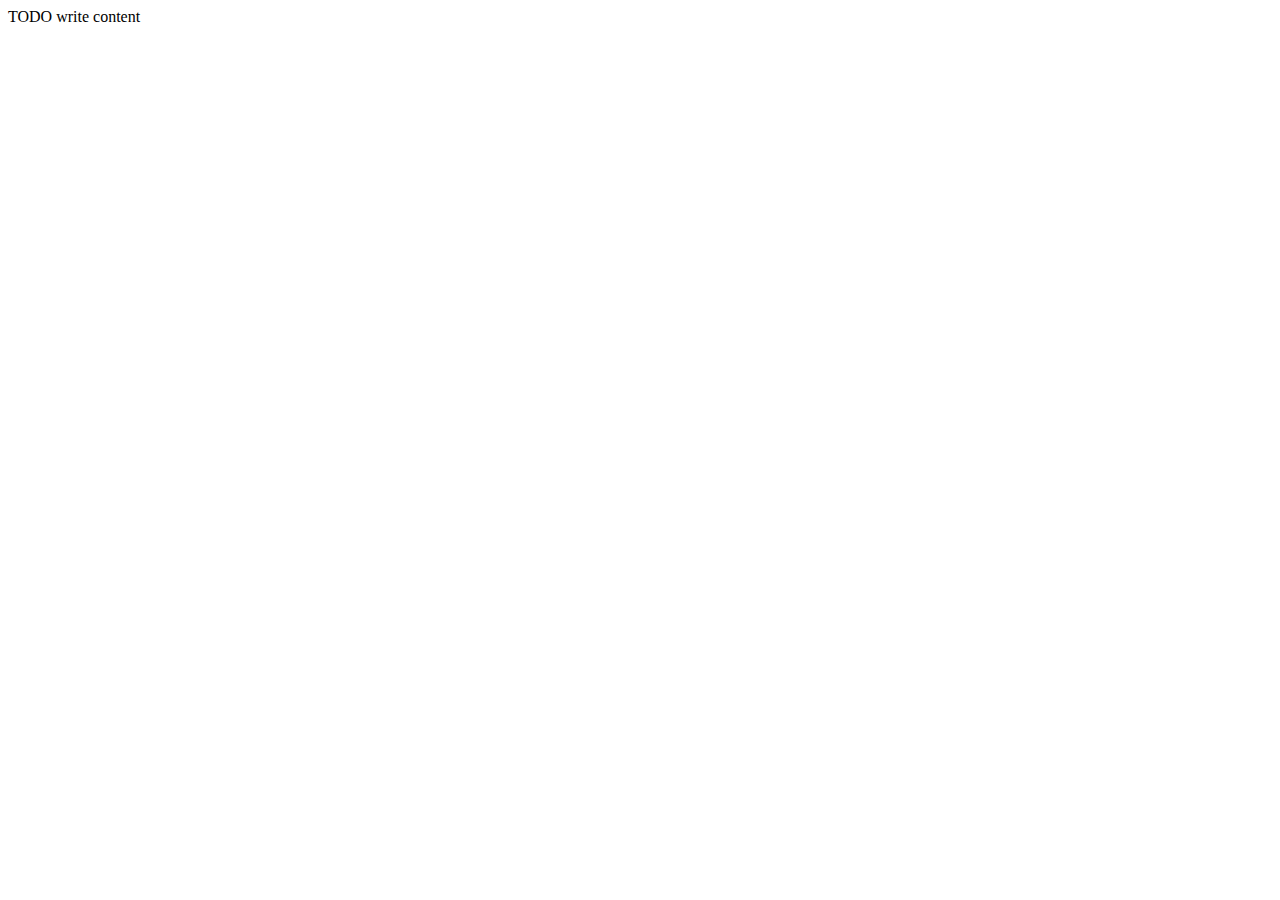
==== public_html/index.html @ 6c190f0f "commit" ====
<!DOCTYPE html>
<!--
To change this license header, choose License Headers in Project Properties.
To change this template file, choose Tools | Templates
and open the template in the editor.
-->
<html>
    <head>
        <title>TODO supply a title</title>
        <meta charset="UTF-8">
        <meta name="viewport" content="width=device-width, initial-scale=1.0">
    </head>
    <body>
        <div>TODO write content</div>
    </body>
</html>
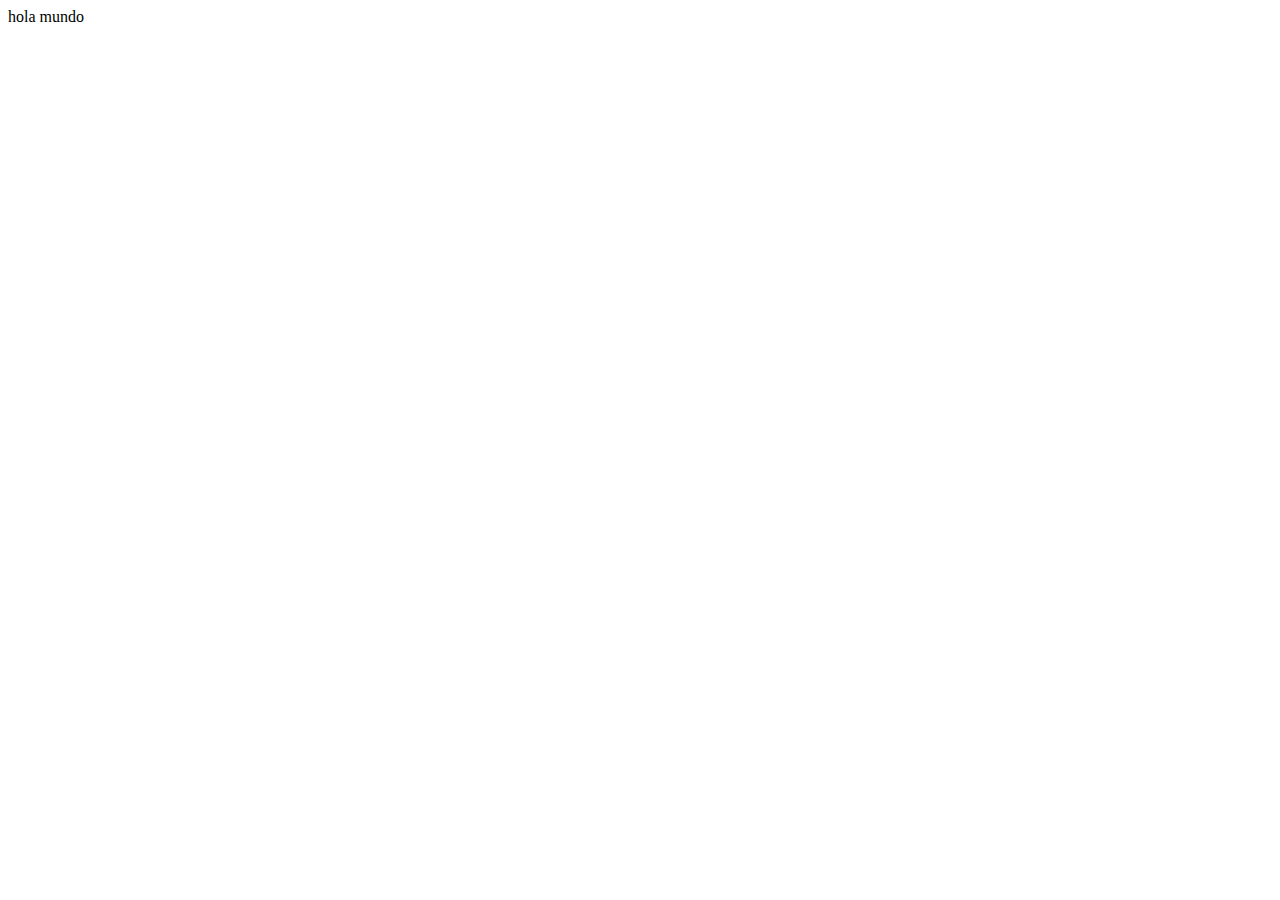
==== commit 3cabbcb1: "se modifica el index" ====
--- a/public_html/index.html
+++ b/public_html/index.html
@@ -6,11 +6,11 @@
 -->
 <html>
     <head>
-        <title>TODO supply a title</title>
+        <title>Index </title>
         <meta charset="UTF-8">
         <meta name="viewport" content="width=device-width, initial-scale=1.0">
     </head>
     <body>
-        <div>TODO write content</div>
+        <div>hola mundo</div>
     </body>
 </html>
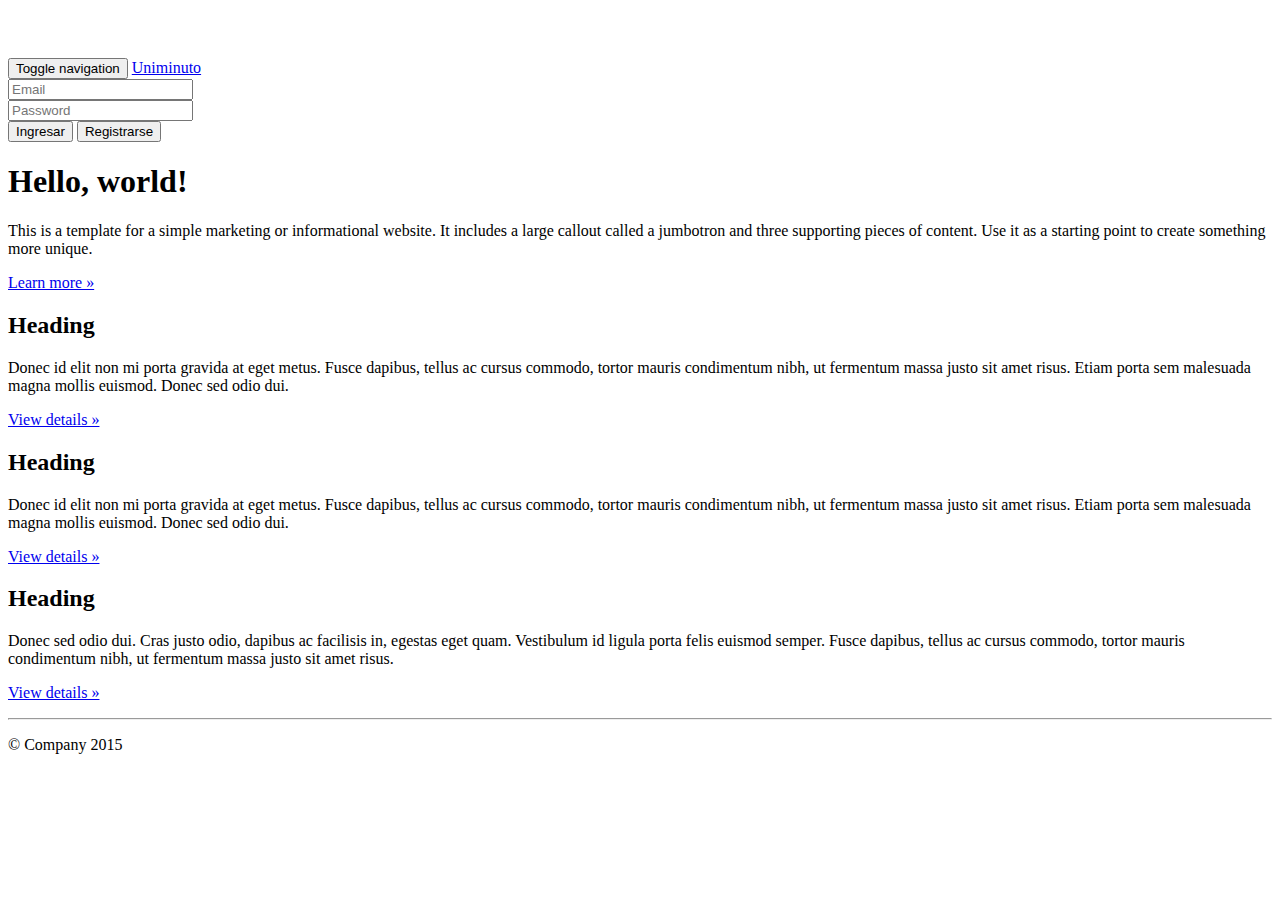
==== commit ce06e75c: "se agrega las pagina sin funciones javascript" ====
--- a/public_html/index.html
+++ b/public_html/index.html
@@ -1,16 +1,107 @@
-<!DOCTYPE html>
-<!--
-To change this license header, choose License Headers in Project Properties.
-To change this template file, choose Tools | Templates
-and open the template in the editor.
--->
-<html>
+<!doctype html>
+<!--[if lt IE 7]>      <html class="no-js lt-ie9 lt-ie8 lt-ie7" lang=""> <![endif]-->
+<!--[if IE 7]>         <html class="no-js lt-ie9 lt-ie8" lang=""> <![endif]-->
+<!--[if IE 8]>         <html class="no-js lt-ie9" lang=""> <![endif]-->
+<!--[if gt IE 8]><!--> <html class="no-js" lang=""> <!--<![endif]-->
     <head>
-        <title>Index </title>
-        <meta charset="UTF-8">
-        <meta name="viewport" content="width=device-width, initial-scale=1.0">
+        <meta charset="utf-8">
+        <meta http-equiv="X-UA-Compatible" content="IE=edge,chrome=1">
+        <title></title>
+        <meta name="description" content="">
+        <meta name="viewport" content="width=device-width, initial-scale=1">
+        <link rel="apple-touch-icon" href="apple-touch-icon.png">
+
+        <link rel="stylesheet" href="css/bootstrap.min.css">
+        <style>
+            body {
+                padding-top: 50px;
+                padding-bottom: 20px;
+            }
+        </style>
+        <link rel="stylesheet" href="css/bootstrap-theme.min.css">
+        <link rel="stylesheet" href="css/main.css">
+
+        <script src="js/vendor/modernizr-2.8.3-respond-1.4.2.min.js"></script>
     </head>
     <body>
-        <div>hola mundo</div>
+        <!--[if lt IE 8]>
+            <p class="browserupgrade">You are using an <strong>outdated</strong> browser. Please <a href="http://browsehappy.com/">upgrade your browser</a> to improve your experience.</p>
+        <![endif]-->
+    <nav class="navbar navbar-inverse navbar-fixed-top" role="navigation">
+      <div class="container">
+        <div class="navbar-header">
+          <button type="button" class="navbar-toggle collapsed" data-toggle="collapse" data-target="#navbar" aria-expanded="false" aria-controls="navbar">
+            <span class="sr-only">Toggle navigation</span>
+            <span class="icon-bar"></span>
+            <span class="icon-bar"></span>
+            <span class="icon-bar"></span>
+          </button>
+          <a class="navbar-brand" href="#">Uniminuto</a>
+        </div>
+        <div id="navbar" class="navbar-collapse collapse">
+            <form class="navbar-form navbar-right" role="form">
+                <div class="form-group">
+                    <input type="email" placeholder="Email" required class="form-control">
+                </div>
+                <div class="form-group">
+                    <input type="password" placeholder="Password" required class="form-control">
+                </div>
+                <button type="submit" class="btn btn-xs btn-success" onclick="location='ventas/home.html'">Ingresar</button>
+                <button type="submit" class="btn btn-xs btn-primary">Registrarse</button>
+            </form>
+       </div><!--/.navbar-collapse -->
+      </div>
+    </nav>
+
+    <!-- Main jumbotron for a primary marketing message or call to action -->
+    <div class="jumbotron">
+      <div class="container">
+        <h1>Hello, world!</h1>
+        <p>This is a template for a simple marketing or informational website. It includes a large callout called a jumbotron and three supporting pieces of content. Use it as a starting point to create something more unique.</p>
+        <p><a class="btn btn-primary btn-lg" href="#" role="button">Learn more &raquo;</a></p>
+      </div>
+    </div>
+
+    <div class="container">
+      <!-- Example row of columns -->
+      <div class="row">
+        <div class="col-md-4">
+          <h2>Heading</h2>
+          <p>Donec id elit non mi porta gravida at eget metus. Fusce dapibus, tellus ac cursus commodo, tortor mauris condimentum nibh, ut fermentum massa justo sit amet risus. Etiam porta sem malesuada magna mollis euismod. Donec sed odio dui. </p>
+          <p><a class="btn btn-default" href="#" role="button">View details &raquo;</a></p>
+        </div>
+        <div class="col-md-4">
+          <h2>Heading</h2>
+          <p>Donec id elit non mi porta gravida at eget metus. Fusce dapibus, tellus ac cursus commodo, tortor mauris condimentum nibh, ut fermentum massa justo sit amet risus. Etiam porta sem malesuada magna mollis euismod. Donec sed odio dui. </p>
+          <p><a class="btn btn-default" href="#" role="button">View details &raquo;</a></p>
+       </div>
+        <div class="col-md-4">
+          <h2>Heading</h2>
+          <p>Donec sed odio dui. Cras justo odio, dapibus ac facilisis in, egestas eget quam. Vestibulum id ligula porta felis euismod semper. Fusce dapibus, tellus ac cursus commodo, tortor mauris condimentum nibh, ut fermentum massa justo sit amet risus.</p>
+          <p><a class="btn btn-default" href="#" role="button">View details &raquo;</a></p>
+        </div>
+      </div>
+
+      <hr>
+
+      <footer>
+        <p>&copy; Company 2015</p>
+      </footer>
+    </div> <!-- /container -->        <script src="//ajax.googleapis.com/ajax/libs/jquery/1.11.2/jquery.js"></script>
+        <script>window.jQuery || document.write('<script src="js/vendor/jquery-1.11.2.js"><\/script>')</script>
+
+        <script src="js/vendor/bootstrap.min.js"></script>
+
+        <script src="js/main.js"></script>
+
+        <!-- Google Analytics: change UA-XXXXX-X to be your site's ID. -->
+        <script>
+            (function(b,o,i,l,e,r){b.GoogleAnalyticsObject=l;b[l]||(b[l]=
+            function(){(b[l].q=b[l].q||[]).push(arguments)});b[l].l=+new Date;
+            e=o.createElement(i);r=o.getElementsByTagName(i)[0];
+            e.src='//www.google-analytics.com/analytics.js';
+            r.parentNode.insertBefore(e,r)}(window,document,'script','ga'));
+            ga('create','UA-XXXXX-X','auto');ga('send','pageview');
+        </script>
     </body>
 </html>
